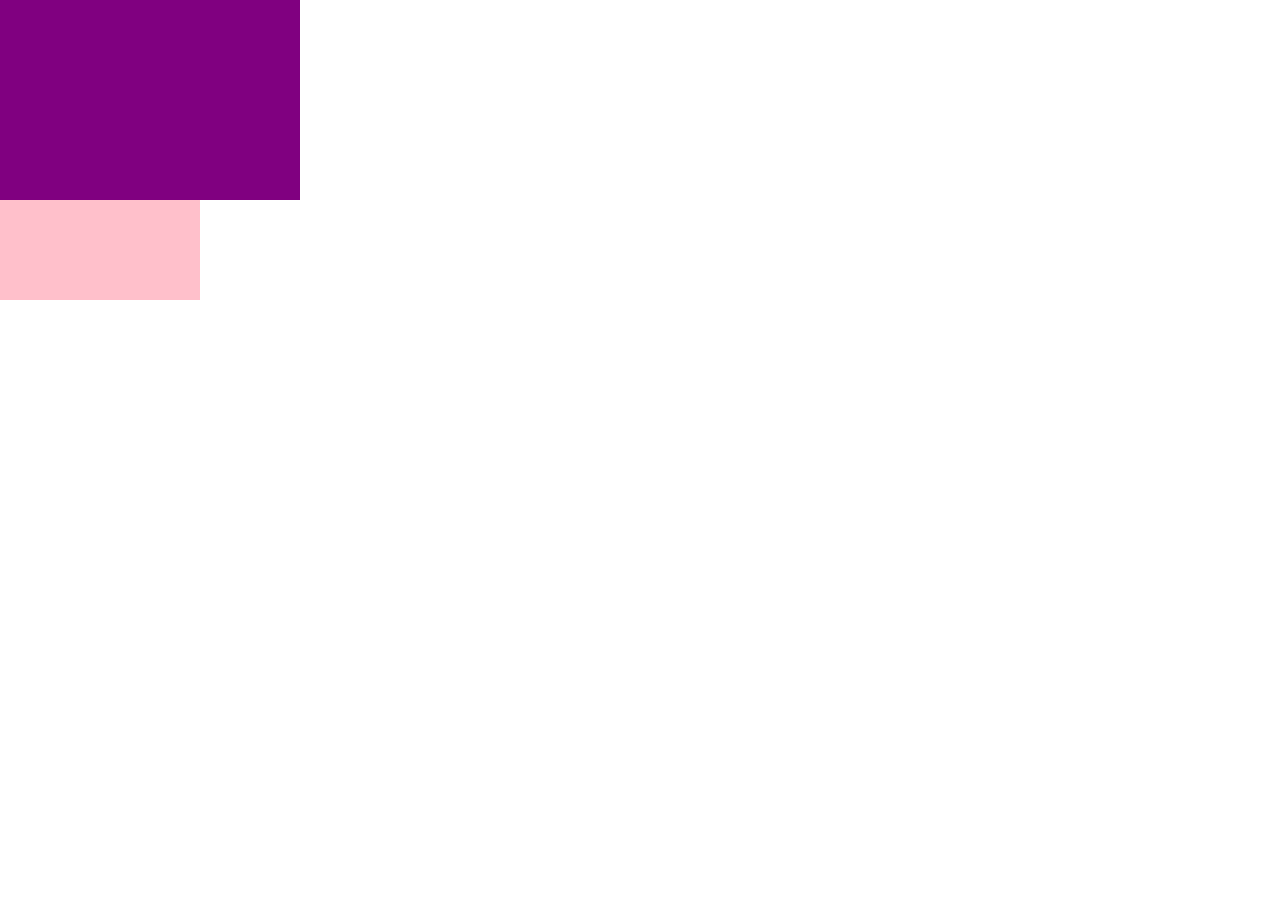
==== GASP.html @ 122fd240 "f" ====
<!DOCTYPE html>
<html lang="en">
<head>
	<meta charset="UTF-8">
	<title>Document</title>
	<style type="text/css">
		*{
			margin:0;
			padding:0;
		}
	html,body{
		overflow: hidden;
		height: 100%;
	}
		#box{
			width: 100px;
			height: 100px;
			position: absolute;
			background-color:red;
		}
		#box2{
			width: 200px;
			height: 300px;
			position: absolute;
			background-color:pink;
		}		
		#box3{
			width: 300px;
			height: 200px;
			position: absolute;
			background-color:purple;
		}		
	</style>
</head>
<body>
	<div id="box"></div>
	<div id="box2"></div>
	<div id="box3"></div>
	<script type="text/javascript" src="js/jquery.min.js"></script>
	<script type="text/javascript" src="js/TweenMax.min.js"></script>
	<script type="text/javascript">
		// TweenLite.to($("#block"), 2, {backgroundColor:"#ff0000", width:"50%", top:"100px", ease:Power2.linear}); 
		// // TweenLite.to($("#block"), 2, {boxShadow:"0px 0px 20px red", color:"#FC0"});
		// var tl = new TimelineLite();
		// // Sequence multiple tweens
		// tl.to($("#block"), 1, {x:50,y:0}) .to($("#block"), 1, {x:50,y:50}) .to($("#block"), 1, {x:-50,y:50}) .to($("#block"), 1, {x:-50,y:0});
		// var tween = TweenLite.from($("#box"),2,{
		// 	margin:$("body").width()*0.534375,//水平移动的方向translateX
		// 	y:100,
		// 	background:"blue",
		// 	scale:0.2,
		// 	rotation:360,
		// 	ease:Power4.easeInOut,
		// 	onComplete:function(h){
		// 		console.log(h);
		// 	},
		// 	onCompleteParams:["1233"]//动画完成后回调函数的参数
		// });
		// TweenLite.to($("#box"),2,{y:100,delay:2});

		// TweenLite.fromTo(
		// 	$("#box"),
		// 	5,
		// 	{	
		// 		x:$("body").width()+100,
		// 		y:$("body").height()/2-50
		// 	},
		// 	{	
		// 		x:$("body").width()/2-50,
		// 		y:$("body").height()/2-50

		// 	}
		// );
		// TweenLite.to(
		// 	$("#box"),
		// 	2,
		// 	{	delay:7,
		// 		x:-100,
		// 		y:$("body").height()/2
		// 	}		
		// )


		//tween.reverse();//从当前状态恢复到初始状态
		//tween.pause();//动画暂停
		//tween.play();//动画开始里面可以方参数时间从运动时间里多少秒开始

		var tl=new TimelineLite();//创建一个时间轴的实例

		// tl.to($("#box"),2,{
		// 	x:100
		// }).to($("#box"),2,{
		// 	y:100
		// }).to($("#box"),6,{
		// 	x:200,
		// 	backgroundColor:"blue"
		// })
		// tl.to($("#box"),2,{
		// 	x:600
		// }).to($("#box2"),3,{y:100,x:200},"-=2").to($("#box3"),5,{x:800,y:80},"-=5");//提前0.7秒运动，可以利用来其使同时运行

		// tl.to($("#box"),2,{rotation:270,x:400}).to($("#box2"),2,{x:200,y:100},"-=2").to($("#box3"),2,{x:500,y:600},"-=2");

		var t1=new TweenMax({
			repeat:-1,//一直循环 -1
			yoyo:true //A-B-A-B
		});
		tl.staggerTo(".box",1,{
			y:200,
			rotation:360
		},0.6);
		// 时间间隔
	</script>
</body>
</html>
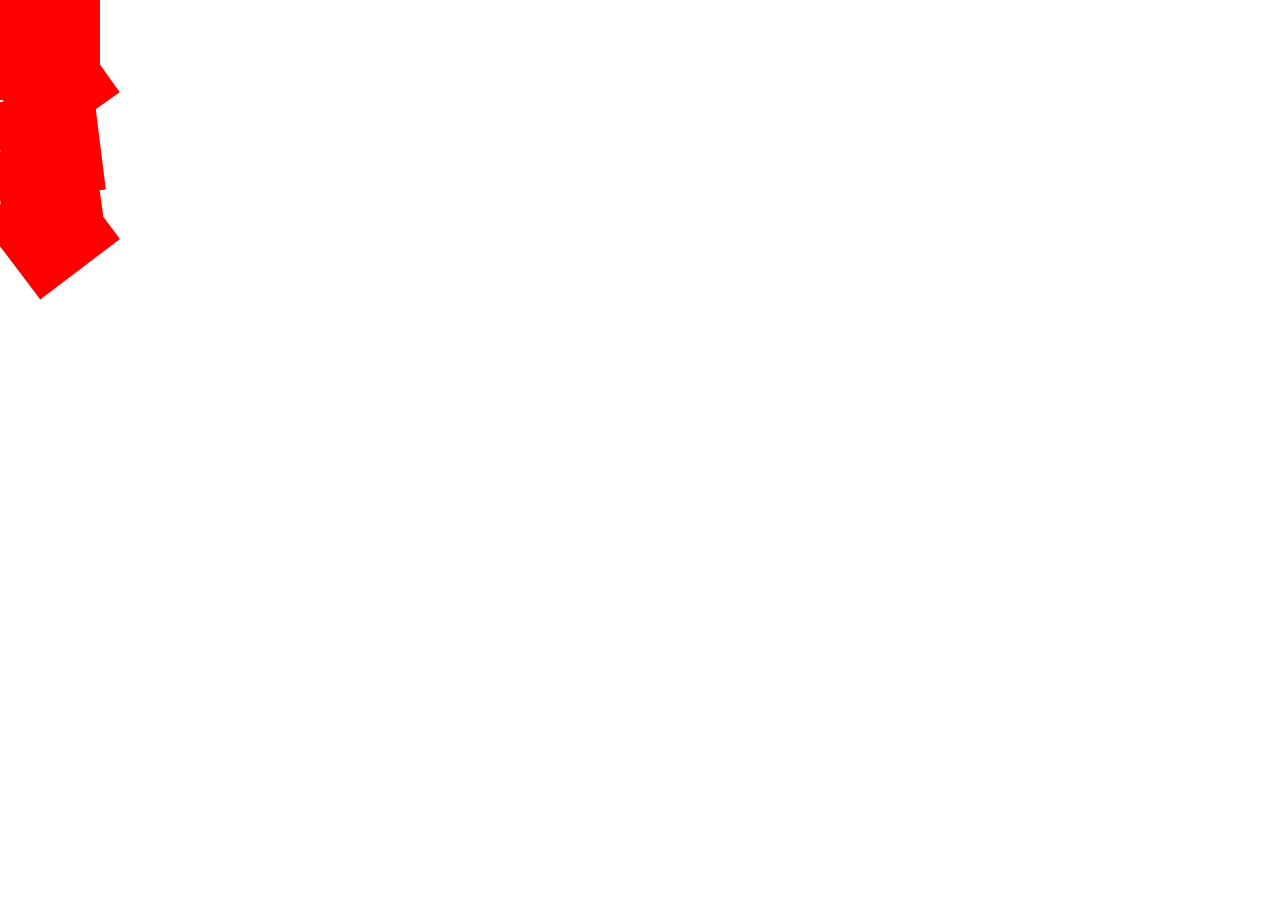
==== commit 508dd311: "H5" ====
--- a/GASP.html
+++ b/GASP.html
@@ -12,7 +12,7 @@
 		overflow: hidden;
 		height: 100%;
 	}
-		#box{
+		.box{
 			width: 100px;
 			height: 100px;
 			position: absolute;
@@ -33,9 +33,13 @@
 	</style>
 </head>
 <body>
-	<div id="box"></div>
-	<div id="box2"></div>
-	<div id="box3"></div>
+	<div class="box"></div>
+	<div class="box"></div>
+	<div class="box"></div>
+	<div class="box"></div>
+	<div class="box"></div>
+<!-- 	<div id="box2"></div>
+	<div id="box3"></div> -->
 	<script type="text/javascript" src="js/jquery.min.js"></script>
 	<script type="text/javascript" src="js/TweenMax.min.js"></script>
 	<script type="text/javascript">
@@ -101,14 +105,18 @@
 
 		// tl.to($("#box"),2,{rotation:270,x:400}).to($("#box2"),2,{x:200,y:100},"-=2").to($("#box3"),2,{x:500,y:600},"-=2");
 
-		var t1=new TweenMax({
+		var t1=new TweenMax("#box",{
 			repeat:-1,//一直循环 -1
 			yoyo:true //A-B-A-B
 		});
+		//多个物体同时使用后面代表每个间隔
 		tl.staggerTo(".box",1,{
 			y:200,
 			rotation:360
-		},0.6);
+		},.2).staggerTo(".box",1,{
+			x:200,
+			rotation:360
+		},.2);
 		// 时间间隔
 	</script>
 </body>
